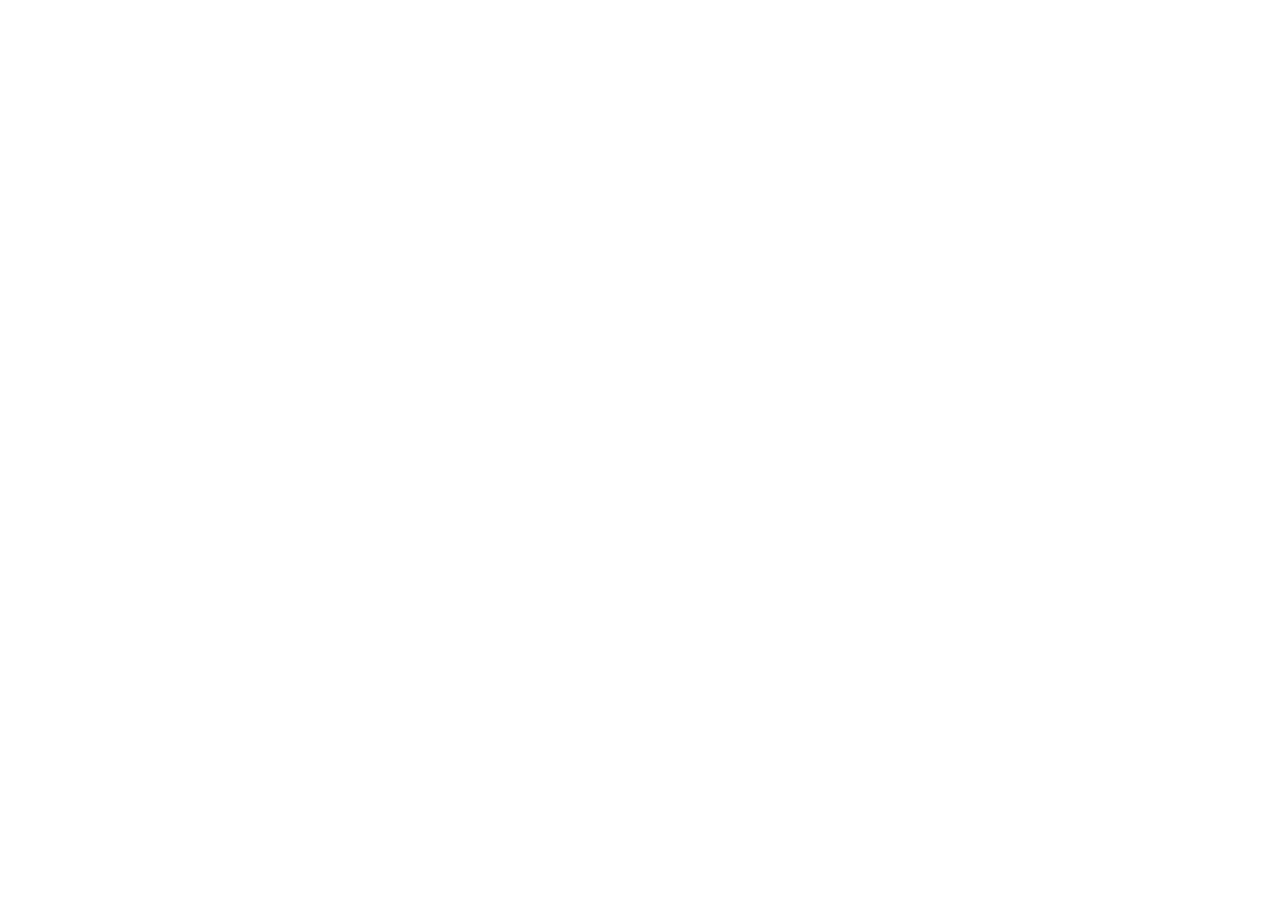
==== Casa.html @ 8db4cab9 "feat: initial commit - three.js scenes" ====
<!DOCTYPE html>
<html>
	<head>
		<meta charset="utf-8">
		<title>My first three.js app</title>
		<style>
			body { margin: 0; }
		</style>
	</head>
	<body>
		<script src="js/three.js"></script>
		<script src="js/OrbitControls.js"></script>

		<script>
			const scene = new THREE.Scene();
			const camera = new THREE.PerspectiveCamera( 75, window.innerWidth / window.innerHeight, 0.1, 1000 );

			const renderer = new THREE.WebGLRenderer();
			renderer.shadowMap.enabled = true;
            renderer.shadowMap.type = THREE.PCFSoftShadowMap;

			renderer.setSize( window.innerWidth, window.innerHeight );
			document.body.appendChild( renderer.domElement );

			//scrips de diseños de la casa primer nivel
			const casaloader = new THREE.TextureLoader();
            // load a resource
			let casaTexture = casaloader.load(
				'textures/ladrillo.jpg'
			);
			casaTexture.wrapS = THREE.RepeatWrapping;
			casaTexture.wrapT = THREE.RepeatWrapping;
			casaTexture.repeat.set( 3, 2 );

			const geometry = new THREE.BoxGeometry( 90, 40, 90 );
			const material = new THREE.MeshLambertMaterial( { map:casaTexture, side: THREE.DoubleSide});
			const cube = new THREE.Mesh( geometry, material );
			cube.position.y  = 11;
			cube.receiveShadow = true;
			cube.castShadow = true;
			scene.add( cube );



			//script de diseño del segundo nivel
			const Niveloader = new THREE.TextureLoader();
            // load a resource
			let nivelTexture = Niveloader.load(
				'textures/ladrillo.jpg'
			);
			nivelTexture.wrapS = THREE.RepeatWrapping;
			nivelTexture.wrapT = THREE.RepeatWrapping;
			nivelTexture.repeat.set( 3, 2 );

			const nivelgeometry = new THREE.BoxGeometry( 90, 40, 90 );
			const nivelmaterial = new THREE.MeshLambertMaterial( { map:nivelTexture, side: THREE.DoubleSide});
			const nivelcube = new THREE.Mesh( nivelgeometry, nivelmaterial );
			nivelcube.position.y  = 11;
			nivelcube.position.x  = -90;
			nivelcube.position.z = 40;
			nivelcube.receiveShadow = true;
			nivelcube.castShadow = true;
			scene.add( nivelcube );


			//scripts techo#1
			const roofLoader = new THREE.TextureLoader();
            // load a resource
			let roofTexture = roofLoader.load(
				'textures/techo.jpg'
			);
			roofTexture.wrapS = THREE.RepeatWrapping;
			roofTexture.wrapT = THREE.RepeatWrapping;
			roofTexture.repeat.set( 4, 4 );

			const coneRgGeometry = new THREE.ConeGeometry( 63, 25, 4 ,20 );
            const coneRgMaterial = new THREE.MeshLambertMaterial( {map: roofTexture, side: THREE.DoubleSide} );
            const cone = new THREE.Mesh( coneRgGeometry, coneRgMaterial );
			cone.position.y = 43.7;
			cone.position.x = 0;
			cone.rotation.y = 150;
			cone.castShadow = true;
			cone.receiveShadow = true;
			//cone.rotation.z = -11;
            scene.add( cone );
 
			//scripts techo#2
			let coneLfTexture = roofLoader.load(
				'textures/palma.jpg'
			);
			coneLfTexture.wrapS = THREE.RepeatWrapping;
			coneLfTexture.wrapT = THREE.RepeatWrapping;
			coneLfTexture.repeat.set( 7, 6 );

			const coneLfGeometry = new THREE.ConeGeometry( 63, 25, 4 ,5 );
            const coneLfMaterial = new THREE.MeshLambertMaterial( {map: coneLfTexture,wireframe: false} );
            const coneLf = new THREE.Mesh( coneLfGeometry, coneLfMaterial );
			coneLf.position.y = 43.7;
			coneLf.position.x = -90;
			coneLf.position.z = -49;
			coneLf.rotation.y = 150;
			coneLf.receiveShadow = true;
			coneLf.castShadow = true;
			//cone.rotation.z = -11;
            scene.add( coneLf );

			//scripts de las columnas 
			//columna derecha

			let WoodTexture = roofLoader.load(
				'textures/maderaRustica.jpg'
			);
			WoodTexture.wrapS = THREE.RepeatWrapping;
			WoodTexture.wrapT = THREE.RepeatWrapping;
			WoodTexture.repeat.set( 1, 0 );

			const columnRGeometry = new THREE.CylinderGeometry( 4, 4, 40, 32 );
            const columnRMaterial = new THREE.MeshLambertMaterial( {map: WoodTexture , wireframe: false} );
            const cylinderR = new THREE.Mesh( columnRGeometry, columnRMaterial );
			cylinderR.position.x = -128;
			cylinderR.position.y = 11.5;
			cylinderR.position.z = -88;
			cylinderR.receiveShadow = true;
			cylinderR.castShadow = true;
            scene.add( cylinderR );

			//columna de la izquierda
			const columnLGeometry = new THREE.CylinderGeometry( 4, 4, 40, 32 );
            const columnLMaterial = new THREE.MeshLambertMaterial( {map: WoodTexture , wireframe: false} );
            const cylinderL = new THREE.Mesh( columnLGeometry, columnLMaterial );
			cylinderL.position.x = -52;
			cylinderL.position.y = 11.5;
			cylinderL.position.z = -88;
            scene.add( cylinderL );

			//scripts colunmas de la derecha parte baja
			const columnLbGeometry = new THREE.CylinderGeometry( 4, 4, 40, 32 );
            const columnLbMaterial = new THREE.MeshLambertMaterial( {map: WoodTexture , wireframe: false} );
            const cylinderLb = new THREE.Mesh( columnLbGeometry, columnLbMaterial );
			cylinderLb.position.x = -52;
			cylinderLb.position.y = 11.5;
			cylinderLb.position.z = -8;
            scene.add( cylinderLb );

			//scripts colunmas de la derecha parte baja
			const columnRbGeometry = new THREE.CylinderGeometry( 4, 4, 40, 32 );
            const columnRbMaterial = new THREE.MeshLambertMaterial( {map: WoodTexture , wireframe: false} );
            const cylinderRb = new THREE.Mesh( columnRbGeometry, columnRbMaterial );
			cylinderRb.position.x = -128;
			cylinderRb.position.y = 11.5;
			cylinderRb.position.z = -8;
			cylinderRb.receiveShadow = true;
            scene.add( cylinderRb );
			
			
			//scripts techo#3 frente
			const oppositeConeGeometry = new THREE.ConeGeometry( 63, 25, 4 ,20 );
            const oppositeConeMaterial = new THREE.MeshLambertMaterial( {map: roofTexture, side: THREE.DoubleSide} );
            const oppositeCone = new THREE.Mesh( oppositeConeGeometry, oppositeConeMaterial );
			oppositeCone.position.y = 43.7;
			oppositeCone.position.x = -90;
			oppositeCone.position.z = 40;
			oppositeCone.rotation.y = 150;
			oppositeCone.castShadow = true;
			oppositeCone.receiveShadow = true;
			//cone.rotation.z = -11;
            scene.add( oppositeCone );


			//scripts de el suelo
		    const planegeometry = new THREE.PlaneGeometry( 500, 500 );
			const loader = new THREE.TextureLoader();
            // load a resource
            let texture = loader.load(
         	 'textures/grass.jpg'
             );
             texture.wrapS = THREE.RepeatWrapping;
             texture.wrapT = THREE.RepeatWrapping;
             texture.repeat.set( 2, 2 );

			const planematerial = new THREE.MeshLambertMaterial( {map: texture, side: THREE.DoubleSide});
		    const plane = new THREE.Mesh( planegeometry, planematerial );
			plane.rotation.x = Math.PI /2;
			plane.position.y = -9.5;
			plane.receiveShadow = true;
            scene.add( plane );


			//scripts entrada al garaje
			const DoorLoader = new THREE.TextureLoader();
            // load a resource
            let DoorTexture = loader.load(
         	 'textures/piedra.jpg'
             );
             DoorTexture.wrapS = THREE.RepeatWrapping;
             DoorTexture.wrapT = THREE.RepeatWrapping;
             DoorTexture.repeat.set( 7, 6 );

			const DoorPlane = new THREE.PlaneGeometry( 60, 100 );
			const DoorPlaneMaterial = new THREE.MeshBasicMaterial( {map: DoorTexture, side: THREE.DoubleSide});
		    const Door = new THREE.Mesh( DoorPlane, DoorPlaneMaterial );
			Door.rotation.x = Math.PI / 2;
			Door.position.y = -9;
			Door.position.z = 95;
            scene.add( Door );
 
			//scripts pasillo de la puerta principal
			let DoorTexture1 = loader.load(
         	 'textures/piedra.jpg'
             );
             DoorTexture1.wrapS = THREE.RepeatWrapping;
             DoorTexture1.wrapT = THREE.RepeatWrapping;
             DoorTexture1.repeat.set( 2, 2 );
			 
			const DoorPlane2 = new THREE.PlaneGeometry( 20, 20 );
			const DoorPlaneMaterial2 = new THREE.MeshBasicMaterial( {map: DoorTexture1, side: THREE.DoubleSide});
		    const Door2 = new THREE.Mesh( DoorPlane2, DoorPlaneMaterial2 );
			Door2.rotation.x = Math.PI / 2;
			Door2.position.x = -60;
			Door2.position.y = -9;
			Door2.position.z = 95;
            scene.add( Door2 );

			const DoorPlane3 = new THREE.PlaneGeometry( 20, 20 );
			const DoorPlaneMaterial3 = new THREE.MeshBasicMaterial( {map: DoorTexture1, side: THREE.DoubleSide});
		    const Door3 = new THREE.Mesh( DoorPlane3, DoorPlaneMaterial3 );
			Door3.rotation.x = Math.PI / 2;
			Door3.position.x = -40;
			Door3.position.y = -9;
			Door3.position.z = 95;
            scene.add( Door3 );



			//scripts puerta del garaje
			const garajePlane = new THREE.PlaneGeometry( 60, 30 );
			const garajeLoader = new THREE.TextureLoader();
            // load a resource
            let garajeTexture = loader.load(
         	 'textures/garaje.jpg'
             );
             garajeTexture.wrapS = THREE.RepeatWrapping;
             garajeTexture.wrapT = THREE.RepeatWrapping;
             garajeTexture.repeat.set( 2, 2 );

			const garajePlaneMaterial = new THREE.MeshLambertMaterial( {map: garajeTexture, side: THREE.DoubleSide});
		    const garaje = new THREE.Mesh( garajePlane, garajePlaneMaterial );
			garaje.rotation.x = 0;
			garaje.position.y = 6;
			garaje.position.z = 45.8;
            scene.add( garaje );

	

			//scritps cristales
			const Loader = new THREE.TextureLoader();
            // load a resource
			let glassTexture = Loader.load(
				'textures/cristal.jpg'
			);
			glassTexture.wrapS = THREE.RepeatWrapping;
			glassTexture.wrapT = THREE.RepeatWrapping;
			glassTexture.repeat.set( 2, 1 );

			const glassGeometry = new THREE.PlaneGeometry( 27, 17 );
			const glassmaterial = new THREE.MeshPhongMaterial( { map:glassTexture, side: THREE.DoubleSide});
			const glass = new THREE.Mesh( glassGeometry, glassmaterial );
			glass.position.y  = 16;
			glass.position.x  = -110;
			glass.position.z = 86;
			scene.add( glass );


			//scritps de la marco puerta 
            // load a resource
			let doorTexture = Loader.load(
				'textures/puerta.jpg'
			);
			doorTexture.wrapS = THREE.RepeatWrapping;
			doorTexture.wrapT = THREE.RepeatWrapping;
			doorTexture.repeat.set( 1, 0 );

			const doorGeometry = new THREE.BoxGeometry( 20, 35,1 );
			const doormaterial = new THREE.MeshLambertMaterial( { map:doorTexture, side: THREE.DoubleSide});
			const door = new THREE.Mesh( doorGeometry, doormaterial );
			door.position.y  = 10;
			door.position.x  = -60;
			door.position.z = 85;
			scene.add( door );

			//scripts del marco del garaje 
			const garajeDoorGeometry = new THREE.BoxGeometry( 65, 32,1 );
			const garajeDoormaterial = new THREE.MeshLambertMaterial( { map:doorTexture, side: THREE.DoubleSide});
			const garajeDoor = new THREE.Mesh( garajeDoorGeometry, garajeDoormaterial );
			garajeDoor.position.y  = 7;
			garajeDoor.position.x  = 0;
			garajeDoor.position.z = 45;
			scene.add( garajeDoor );

			const windowFrameGeometry = new THREE.BoxGeometry( 30, 20, 1 );
			const windowFramematerial = new THREE.MeshLambertMaterial( { map:doorTexture, side: THREE.DoubleSide});
			const windowFrame = new THREE.Mesh( windowFrameGeometry, windowFramematerial );
			windowFrame.position.y  = 16;
			windowFrame.position.x  = -110;
			windowFrame.position.z = 85;
			scene.add( windowFrame );

			// scritps division de la ventana
			const divGlassGeometry = new THREE.BoxGeometry( 2, 20,1 );
			const divGlassmaterial = new THREE.MeshLambertMaterial( { map:doorTexture, side: THREE.DoubleSide});
			const divGlass = new THREE.Mesh( divGlassGeometry, divGlassmaterial );
			divGlass.position.y  = 16;
			divGlass.position.x  = -110;
			divGlass.position.z = 86;
			scene.add( divGlass );

			//scritps textura de la puerta
            // load a resource
			let doorPlaneTexture = Loader.load(
				'textures/puerta.jpg'
			);
			doorPlaneTexture.wrapS = THREE.RepeatWrapping;
			doorPlaneTexture.wrapT = THREE.RepeatWrapping;
			doorPlaneTexture.repeat.set( 1, 1 );

			const doorPlaneGeometry = new THREE.PlaneGeometry( 18, 33 );
			const doorPlanematerial = new THREE.MeshLambertMaterial( { map:doorPlaneTexture, side: THREE.DoubleSide});
			const doorPlane = new THREE.Mesh( doorPlaneGeometry, doorPlanematerial );
			doorPlane.position.y  = 10;
			doorPlane.position.x  = -60;
			doorPlane.position.z = 85.7;
			scene.add( doorPlane );


			//scripts para agregar la luz
			const spotLight = new THREE.SpotLight( 0xffffff );
            scene.add(spotLight);
            spotLight.position.set(0,150,200);
			spotLight.angle = Math.PI / 3;
			//spotLight.position.x = 50;
			//spotLight.position.z =1;
            spotLight.castShadow =true;
			

			const spotLightHelper = new THREE.SpotLightHelper( spotLight );
     		scene.add( spotLightHelper );


			camera.position.z = 5;
			const controls = new THREE.OrbitControls(camera,renderer.domElement);
			controls.update();

			function animate() {
				requestAnimationFrame( animate );

				//cube.rotation.x += 0.01;
				//cube.rotation.y += 0.01;
				//cube.rotation.z += 0.01;

				controls.update();
				renderer.render( scene, camera );
			};

			animate();
		</script>
	</body>
</html>
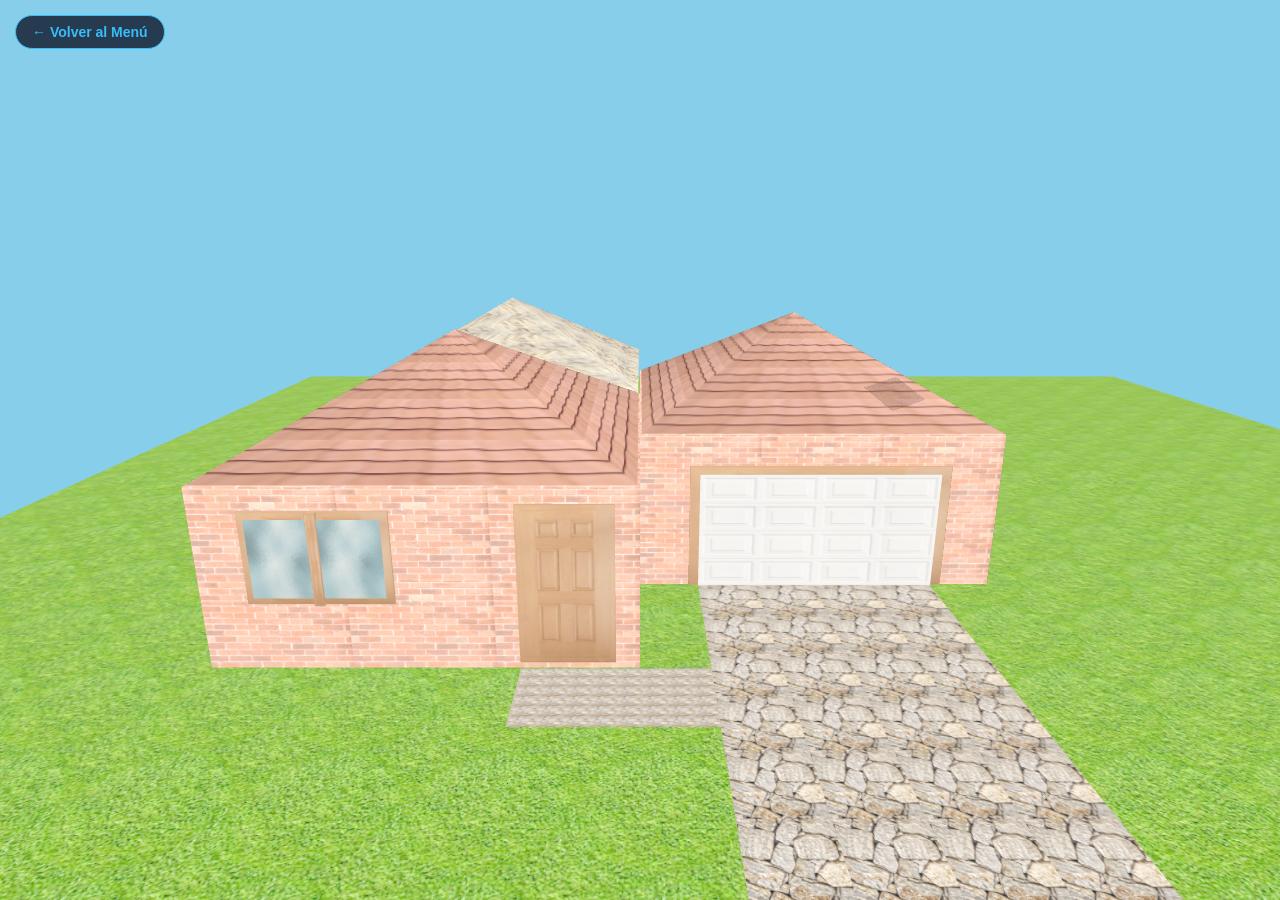
==== commit 37778a31: "Agregar index.html con menu, librerias js, texturas y optimizaciones 3D" ====
--- a/Casa.html
+++ b/Casa.html
@@ -2,366 +2,291 @@
 <html>
 	<head>
 		<meta charset="utf-8">
-		<title>My first three.js app</title>
+		<title>Casa 3D - Three.js</title>
 		<style>
-			body { margin: 0; }
+			body { margin: 0; overflow: hidden; }
+			.back-btn {
+				position: fixed;
+				top: 15px;
+				left: 15px;
+				background: rgba(15, 23, 42, 0.8);
+				color: #38bdf8;
+				border: 1px solid #38bdf8;
+				padding: 8px 16px;
+				border-radius: 20px;
+				text-decoration: none;
+				font-family: sans-serif;
+				font-size: 14px;
+				font-weight: bold;
+				z-index: 1000;
+				backdrop-filter: blur(5px);
+				transition: all 0.2s ease;
+			}
+			.back-btn:hover {
+				background: #38bdf8;
+				color: #0f172a;
+				box-shadow: 0 0 12px rgba(56, 189, 248, 0.5);
+			}
 		</style>
 	</head>
 	<body>
+		<a href="index.html" class="back-btn">&#8592; Volver al Menú</a>
 		<script src="js/three.js"></script>
 		<script src="js/OrbitControls.js"></script>
 
 		<script>
 			const scene = new THREE.Scene();
-			const camera = new THREE.PerspectiveCamera( 75, window.innerWidth / window.innerHeight, 0.1, 1000 );
-
-			const renderer = new THREE.WebGLRenderer();
+			scene.background = new THREE.Color( 0x87CEEB ); // Fondo cielo azul
+
+			const camera = new THREE.PerspectiveCamera( 60, window.innerWidth / window.innerHeight, 0.1, 1000 );
+
+			const renderer = new THREE.WebGLRenderer({ antialias: true });
 			renderer.shadowMap.enabled = true;
-            renderer.shadowMap.type = THREE.PCFSoftShadowMap;
+			renderer.shadowMap.type = THREE.PCFSoftShadowMap;
+			renderer.outputEncoding = THREE.sRGBEncoding;
 
 			renderer.setSize( window.innerWidth, window.innerHeight );
 			document.body.appendChild( renderer.domElement );
 
-			//scrips de diseños de la casa primer nivel
+			// Carga de texturas casa primer nivel
 			const casaloader = new THREE.TextureLoader();
-            // load a resource
-			let casaTexture = casaloader.load(
-				'textures/ladrillo.jpg'
-			);
+			let casaTexture = casaloader.load('textures/ladrillo.jpg');
 			casaTexture.wrapS = THREE.RepeatWrapping;
 			casaTexture.wrapT = THREE.RepeatWrapping;
 			casaTexture.repeat.set( 3, 2 );
 
 			const geometry = new THREE.BoxGeometry( 90, 40, 90 );
-			const material = new THREE.MeshLambertMaterial( { map:casaTexture, side: THREE.DoubleSide});
+			const material = new THREE.MeshLambertMaterial( { map: casaTexture, side: THREE.DoubleSide });
 			const cube = new THREE.Mesh( geometry, material );
-			cube.position.y  = 11;
+			cube.position.y = 11;
 			cube.receiveShadow = true;
 			cube.castShadow = true;
 			scene.add( cube );
 
-
-
-			//script de diseño del segundo nivel
+			// Diseño del segundo nivel
 			const Niveloader = new THREE.TextureLoader();
-            // load a resource
-			let nivelTexture = Niveloader.load(
-				'textures/ladrillo.jpg'
-			);
+			let nivelTexture = Niveloader.load('textures/ladrillo.jpg');
 			nivelTexture.wrapS = THREE.RepeatWrapping;
 			nivelTexture.wrapT = THREE.RepeatWrapping;
 			nivelTexture.repeat.set( 3, 2 );
 
 			const nivelgeometry = new THREE.BoxGeometry( 90, 40, 90 );
-			const nivelmaterial = new THREE.MeshLambertMaterial( { map:nivelTexture, side: THREE.DoubleSide});
+			const nivelmaterial = new THREE.MeshLambertMaterial( { map: nivelTexture, side: THREE.DoubleSide });
 			const nivelcube = new THREE.Mesh( nivelgeometry, nivelmaterial );
-			nivelcube.position.y  = 11;
-			nivelcube.position.x  = -90;
+			nivelcube.position.y = 11;
+			nivelcube.position.x = -90;
 			nivelcube.position.z = 40;
 			nivelcube.receiveShadow = true;
 			nivelcube.castShadow = true;
 			scene.add( nivelcube );
 
-
-			//scripts techo#1
+			// Techo #1
 			const roofLoader = new THREE.TextureLoader();
-            // load a resource
-			let roofTexture = roofLoader.load(
-				'textures/techo.jpg'
-			);
+			let roofTexture = roofLoader.load('textures/techo.jpg');
 			roofTexture.wrapS = THREE.RepeatWrapping;
 			roofTexture.wrapT = THREE.RepeatWrapping;
 			roofTexture.repeat.set( 4, 4 );
 
-			const coneRgGeometry = new THREE.ConeGeometry( 63, 25, 4 ,20 );
-            const coneRgMaterial = new THREE.MeshLambertMaterial( {map: roofTexture, side: THREE.DoubleSide} );
-            const cone = new THREE.Mesh( coneRgGeometry, coneRgMaterial );
+			const coneRgGeometry = new THREE.ConeGeometry( 63, 25, 4, 20 );
+			const coneRgMaterial = new THREE.MeshLambertMaterial( { map: roofTexture, side: THREE.DoubleSide } );
+			const cone = new THREE.Mesh( coneRgGeometry, coneRgMaterial );
 			cone.position.y = 43.7;
 			cone.position.x = 0;
-			cone.rotation.y = 150;
+			cone.rotation.y = Math.PI / 4; // 45 grados para alinear con las paredes
 			cone.castShadow = true;
 			cone.receiveShadow = true;
-			//cone.rotation.z = -11;
-            scene.add( cone );
- 
-			//scripts techo#2
-			let coneLfTexture = roofLoader.load(
-				'textures/palma.jpg'
-			);
+			scene.add( cone );
+
+			// Techo #2
+			let coneLfTexture = roofLoader.load('textures/palma.jpg');
 			coneLfTexture.wrapS = THREE.RepeatWrapping;
 			coneLfTexture.wrapT = THREE.RepeatWrapping;
 			coneLfTexture.repeat.set( 7, 6 );
 
-			const coneLfGeometry = new THREE.ConeGeometry( 63, 25, 4 ,5 );
-            const coneLfMaterial = new THREE.MeshLambertMaterial( {map: coneLfTexture,wireframe: false} );
-            const coneLf = new THREE.Mesh( coneLfGeometry, coneLfMaterial );
+			const coneLfGeometry = new THREE.ConeGeometry( 63, 25, 4, 5 );
+			const coneLfMaterial = new THREE.MeshLambertMaterial( { map: coneLfTexture, side: THREE.DoubleSide } );
+			const coneLf = new THREE.Mesh( coneLfGeometry, coneLfMaterial );
 			coneLf.position.y = 43.7;
 			coneLf.position.x = -90;
 			coneLf.position.z = -49;
-			coneLf.rotation.y = 150;
+			coneLf.rotation.y = Math.PI / 4;
 			coneLf.receiveShadow = true;
 			coneLf.castShadow = true;
-			//cone.rotation.z = -11;
-            scene.add( coneLf );
-
-			//scripts de las columnas 
-			//columna derecha
-
-			let WoodTexture = roofLoader.load(
-				'textures/maderaRustica.jpg'
-			);
+			scene.add( coneLf );
+
+			// Columnas de madera
+			let WoodTexture = roofLoader.load('textures/maderaRustica.jpg');
 			WoodTexture.wrapS = THREE.RepeatWrapping;
 			WoodTexture.wrapT = THREE.RepeatWrapping;
-			WoodTexture.repeat.set( 1, 0 );
+			WoodTexture.repeat.set( 1, 2 );
 
 			const columnRGeometry = new THREE.CylinderGeometry( 4, 4, 40, 32 );
-            const columnRMaterial = new THREE.MeshLambertMaterial( {map: WoodTexture , wireframe: false} );
-            const cylinderR = new THREE.Mesh( columnRGeometry, columnRMaterial );
-			cylinderR.position.x = -128;
-			cylinderR.position.y = 11.5;
-			cylinderR.position.z = -88;
+			const columnRMaterial = new THREE.MeshLambertMaterial( { map: WoodTexture } );
+
+			const cylinderR = new THREE.Mesh( columnRGeometry, columnRMaterial );
+			cylinderR.position.set(-128, 11.5, -88);
 			cylinderR.receiveShadow = true;
 			cylinderR.castShadow = true;
-            scene.add( cylinderR );
-
-			//columna de la izquierda
-			const columnLGeometry = new THREE.CylinderGeometry( 4, 4, 40, 32 );
-            const columnLMaterial = new THREE.MeshLambertMaterial( {map: WoodTexture , wireframe: false} );
-            const cylinderL = new THREE.Mesh( columnLGeometry, columnLMaterial );
-			cylinderL.position.x = -52;
-			cylinderL.position.y = 11.5;
-			cylinderL.position.z = -88;
-            scene.add( cylinderL );
-
-			//scripts colunmas de la derecha parte baja
-			const columnLbGeometry = new THREE.CylinderGeometry( 4, 4, 40, 32 );
-            const columnLbMaterial = new THREE.MeshLambertMaterial( {map: WoodTexture , wireframe: false} );
-            const cylinderLb = new THREE.Mesh( columnLbGeometry, columnLbMaterial );
-			cylinderLb.position.x = -52;
-			cylinderLb.position.y = 11.5;
-			cylinderLb.position.z = -8;
-            scene.add( cylinderLb );
-
-			//scripts colunmas de la derecha parte baja
-			const columnRbGeometry = new THREE.CylinderGeometry( 4, 4, 40, 32 );
-            const columnRbMaterial = new THREE.MeshLambertMaterial( {map: WoodTexture , wireframe: false} );
-            const cylinderRb = new THREE.Mesh( columnRbGeometry, columnRbMaterial );
-			cylinderRb.position.x = -128;
-			cylinderRb.position.y = 11.5;
-			cylinderRb.position.z = -8;
+			scene.add( cylinderR );
+
+			const cylinderL = new THREE.Mesh( columnRGeometry, columnRMaterial );
+			cylinderL.position.set(-52, 11.5, -88);
+			scene.add( cylinderL );
+
+			const cylinderLb = new THREE.Mesh( columnRGeometry, columnRMaterial );
+			cylinderLb.position.set(-52, 11.5, -8);
+			scene.add( cylinderLb );
+
+			const cylinderRb = new THREE.Mesh( columnRGeometry, columnRMaterial );
+			cylinderRb.position.set(-128, 11.5, -8);
 			cylinderRb.receiveShadow = true;
-            scene.add( cylinderRb );
-			
-			
-			//scripts techo#3 frente
-			const oppositeConeGeometry = new THREE.ConeGeometry( 63, 25, 4 ,20 );
-            const oppositeConeMaterial = new THREE.MeshLambertMaterial( {map: roofTexture, side: THREE.DoubleSide} );
-            const oppositeCone = new THREE.Mesh( oppositeConeGeometry, oppositeConeMaterial );
-			oppositeCone.position.y = 43.7;
-			oppositeCone.position.x = -90;
-			oppositeCone.position.z = 40;
-			oppositeCone.rotation.y = 150;
+			scene.add( cylinderRb );
+
+			// Techo #3 frente
+			const oppositeCone = new THREE.Mesh( coneRgGeometry, coneRgMaterial );
+			oppositeCone.position.set(-90, 43.7, 40);
+			oppositeCone.rotation.y = Math.PI / 4;
 			oppositeCone.castShadow = true;
 			oppositeCone.receiveShadow = true;
-			//cone.rotation.z = -11;
-            scene.add( oppositeCone );
-
-
-			//scripts de el suelo
-		    const planegeometry = new THREE.PlaneGeometry( 500, 500 );
-			const loader = new THREE.TextureLoader();
-            // load a resource
-            let texture = loader.load(
-         	 'textures/grass.jpg'
-             );
-             texture.wrapS = THREE.RepeatWrapping;
-             texture.wrapT = THREE.RepeatWrapping;
-             texture.repeat.set( 2, 2 );
-
-			const planematerial = new THREE.MeshLambertMaterial( {map: texture, side: THREE.DoubleSide});
-		    const plane = new THREE.Mesh( planegeometry, planematerial );
-			plane.rotation.x = Math.PI /2;
+			scene.add( oppositeCone );
+
+			// Suelo de césped
+			const planegeometry = new THREE.PlaneGeometry( 500, 500 );
+			let texture = casaloader.load('textures/grass.jpg');
+			texture.wrapS = THREE.RepeatWrapping;
+			texture.wrapT = THREE.RepeatWrapping;
+			texture.repeat.set( 6, 6 );
+
+			const planematerial = new THREE.MeshLambertMaterial( { map: texture, side: THREE.DoubleSide });
+			const plane = new THREE.Mesh( planegeometry, planematerial );
+			plane.rotation.x = Math.PI / 2;
 			plane.position.y = -9.5;
 			plane.receiveShadow = true;
-            scene.add( plane );
-
-
-			//scripts entrada al garaje
-			const DoorLoader = new THREE.TextureLoader();
-            // load a resource
-            let DoorTexture = loader.load(
-         	 'textures/piedra.jpg'
-             );
-             DoorTexture.wrapS = THREE.RepeatWrapping;
-             DoorTexture.wrapT = THREE.RepeatWrapping;
-             DoorTexture.repeat.set( 7, 6 );
+			scene.add( plane );
+
+			// Entrada al garaje (camino de piedra)
+			let DoorTexture = casaloader.load('textures/piedra.jpg');
+			DoorTexture.wrapS = THREE.RepeatWrapping;
+			DoorTexture.wrapT = THREE.RepeatWrapping;
+			DoorTexture.repeat.set( 4, 6 );
 
 			const DoorPlane = new THREE.PlaneGeometry( 60, 100 );
-			const DoorPlaneMaterial = new THREE.MeshBasicMaterial( {map: DoorTexture, side: THREE.DoubleSide});
-		    const Door = new THREE.Mesh( DoorPlane, DoorPlaneMaterial );
+			const DoorPlaneMaterial = new THREE.MeshLambertMaterial( { map: DoorTexture, side: THREE.DoubleSide });
+			const Door = new THREE.Mesh( DoorPlane, DoorPlaneMaterial );
 			Door.rotation.x = Math.PI / 2;
-			Door.position.y = -9;
-			Door.position.z = 95;
-            scene.add( Door );
- 
-			//scripts pasillo de la puerta principal
-			let DoorTexture1 = loader.load(
-         	 'textures/piedra.jpg'
-             );
-             DoorTexture1.wrapS = THREE.RepeatWrapping;
-             DoorTexture1.wrapT = THREE.RepeatWrapping;
-             DoorTexture1.repeat.set( 2, 2 );
-			 
+			Door.position.set(0, -9.2, 95);
+			Door.receiveShadow = true;
+			scene.add( Door );
+
+			// Pasillo de la puerta principal
 			const DoorPlane2 = new THREE.PlaneGeometry( 20, 20 );
-			const DoorPlaneMaterial2 = new THREE.MeshBasicMaterial( {map: DoorTexture1, side: THREE.DoubleSide});
-		    const Door2 = new THREE.Mesh( DoorPlane2, DoorPlaneMaterial2 );
+			const DoorPlaneMaterial2 = new THREE.MeshLambertMaterial( { map: DoorTexture, side: THREE.DoubleSide });
+			const Door2 = new THREE.Mesh( DoorPlane2, DoorPlaneMaterial2 );
 			Door2.rotation.x = Math.PI / 2;
-			Door2.position.x = -60;
-			Door2.position.y = -9;
-			Door2.position.z = 95;
-            scene.add( Door2 );
-
-			const DoorPlane3 = new THREE.PlaneGeometry( 20, 20 );
-			const DoorPlaneMaterial3 = new THREE.MeshBasicMaterial( {map: DoorTexture1, side: THREE.DoubleSide});
-		    const Door3 = new THREE.Mesh( DoorPlane3, DoorPlaneMaterial3 );
+			Door2.position.set(-60, -9.2, 95);
+			Door2.receiveShadow = true;
+			scene.add( Door2 );
+
+			const Door3 = new THREE.Mesh( DoorPlane2, DoorPlaneMaterial2 );
 			Door3.rotation.x = Math.PI / 2;
-			Door3.position.x = -40;
-			Door3.position.y = -9;
-			Door3.position.z = 95;
-            scene.add( Door3 );
-
-
-
-			//scripts puerta del garaje
+			Door3.position.set(-40, -9.2, 95);
+			Door3.receiveShadow = true;
+			scene.add( Door3 );
+
+			// Puerta del garaje
+			let garajeTexture = casaloader.load('textures/garaje.jpg');
+			garajeTexture.wrapS = THREE.RepeatWrapping;
+			garajeTexture.wrapT = THREE.RepeatWrapping;
+			garajeTexture.repeat.set( 1, 1 );
+
 			const garajePlane = new THREE.PlaneGeometry( 60, 30 );
-			const garajeLoader = new THREE.TextureLoader();
-            // load a resource
-            let garajeTexture = loader.load(
-         	 'textures/garaje.jpg'
-             );
-             garajeTexture.wrapS = THREE.RepeatWrapping;
-             garajeTexture.wrapT = THREE.RepeatWrapping;
-             garajeTexture.repeat.set( 2, 2 );
-
-			const garajePlaneMaterial = new THREE.MeshLambertMaterial( {map: garajeTexture, side: THREE.DoubleSide});
-		    const garaje = new THREE.Mesh( garajePlane, garajePlaneMaterial );
-			garaje.rotation.x = 0;
-			garaje.position.y = 6;
-			garaje.position.z = 45.8;
-            scene.add( garaje );
-
-	
-
-			//scritps cristales
-			const Loader = new THREE.TextureLoader();
-            // load a resource
-			let glassTexture = Loader.load(
-				'textures/cristal.jpg'
-			);
+			const garajePlaneMaterial = new THREE.MeshLambertMaterial( { map: garajeTexture, side: THREE.DoubleSide });
+			const garaje = new THREE.Mesh( garajePlane, garajePlaneMaterial );
+			garaje.position.set(0, 6, 45.8);
+			scene.add( garaje );
+
+			// Cristales de la ventana
+			let glassTexture = casaloader.load('textures/cristal.jpg');
 			glassTexture.wrapS = THREE.RepeatWrapping;
 			glassTexture.wrapT = THREE.RepeatWrapping;
 			glassTexture.repeat.set( 2, 1 );
 
 			const glassGeometry = new THREE.PlaneGeometry( 27, 17 );
-			const glassmaterial = new THREE.MeshPhongMaterial( { map:glassTexture, side: THREE.DoubleSide});
+			const glassmaterial = new THREE.MeshPhongMaterial( { 
+				map: glassTexture, 
+				side: THREE.DoubleSide,
+				transparent: true,
+				opacity: 0.85
+			});
 			const glass = new THREE.Mesh( glassGeometry, glassmaterial );
-			glass.position.y  = 16;
-			glass.position.x  = -110;
-			glass.position.z = 86;
+			glass.position.set(-110, 16, 86);
 			scene.add( glass );
 
-
-			//scritps de la marco puerta 
-            // load a resource
-			let doorTexture = Loader.load(
-				'textures/puerta.jpg'
-			);
+			// Marco y puerta
+			let doorTexture = casaloader.load('textures/puerta.jpg');
 			doorTexture.wrapS = THREE.RepeatWrapping;
 			doorTexture.wrapT = THREE.RepeatWrapping;
-			doorTexture.repeat.set( 1, 0 );
-
-			const doorGeometry = new THREE.BoxGeometry( 20, 35,1 );
-			const doormaterial = new THREE.MeshLambertMaterial( { map:doorTexture, side: THREE.DoubleSide});
-			const door = new THREE.Mesh( doorGeometry, doormaterial );
-			door.position.y  = 10;
-			door.position.x  = -60;
-			door.position.z = 85;
+			doorTexture.repeat.set( 1, 1 );
+
+			const frameMaterial = new THREE.MeshLambertMaterial( { map: doorTexture, side: THREE.DoubleSide });
+
+			const doorGeometry = new THREE.BoxGeometry( 20, 35, 1 );
+			const door = new THREE.Mesh( doorGeometry, frameMaterial );
+			door.position.set(-60, 10, 85);
 			scene.add( door );
 
-			//scripts del marco del garaje 
-			const garajeDoorGeometry = new THREE.BoxGeometry( 65, 32,1 );
-			const garajeDoormaterial = new THREE.MeshLambertMaterial( { map:doorTexture, side: THREE.DoubleSide});
-			const garajeDoor = new THREE.Mesh( garajeDoorGeometry, garajeDoormaterial );
-			garajeDoor.position.y  = 7;
-			garajeDoor.position.x  = 0;
-			garajeDoor.position.z = 45;
+			const garajeDoorGeometry = new THREE.BoxGeometry( 65, 32, 1 );
+			const garajeDoor = new THREE.Mesh( garajeDoorGeometry, frameMaterial );
+			garajeDoor.position.set(0, 7, 45);
 			scene.add( garajeDoor );
 
 			const windowFrameGeometry = new THREE.BoxGeometry( 30, 20, 1 );
-			const windowFramematerial = new THREE.MeshLambertMaterial( { map:doorTexture, side: THREE.DoubleSide});
-			const windowFrame = new THREE.Mesh( windowFrameGeometry, windowFramematerial );
-			windowFrame.position.y  = 16;
-			windowFrame.position.x  = -110;
-			windowFrame.position.z = 85;
+			const windowFrame = new THREE.Mesh( windowFrameGeometry, frameMaterial );
+			windowFrame.position.set(-110, 16, 85);
 			scene.add( windowFrame );
 
-			// scritps division de la ventana
-			const divGlassGeometry = new THREE.BoxGeometry( 2, 20,1 );
-			const divGlassmaterial = new THREE.MeshLambertMaterial( { map:doorTexture, side: THREE.DoubleSide});
-			const divGlass = new THREE.Mesh( divGlassGeometry, divGlassmaterial );
-			divGlass.position.y  = 16;
-			divGlass.position.x  = -110;
-			divGlass.position.z = 86;
+			const divGlassGeometry = new THREE.BoxGeometry( 2, 20, 1.2 );
+			const divGlass = new THREE.Mesh( divGlassGeometry, frameMaterial );
+			divGlass.position.set(-110, 16, 86);
 			scene.add( divGlass );
 
-			//scritps textura de la puerta
-            // load a resource
-			let doorPlaneTexture = Loader.load(
-				'textures/puerta.jpg'
-			);
-			doorPlaneTexture.wrapS = THREE.RepeatWrapping;
-			doorPlaneTexture.wrapT = THREE.RepeatWrapping;
-			doorPlaneTexture.repeat.set( 1, 1 );
-
 			const doorPlaneGeometry = new THREE.PlaneGeometry( 18, 33 );
-			const doorPlanematerial = new THREE.MeshLambertMaterial( { map:doorPlaneTexture, side: THREE.DoubleSide});
+			const doorPlanematerial = new THREE.MeshLambertMaterial( { map: doorTexture, side: THREE.DoubleSide });
 			const doorPlane = new THREE.Mesh( doorPlaneGeometry, doorPlanematerial );
-			doorPlane.position.y  = 10;
-			doorPlane.position.x  = -60;
-			doorPlane.position.z = 85.7;
+			doorPlane.position.set(-60, 10, 85.7);
 			scene.add( doorPlane );
 
-
-			//scripts para agregar la luz
-			const spotLight = new THREE.SpotLight( 0xffffff );
-            scene.add(spotLight);
-            spotLight.position.set(0,150,200);
-			spotLight.angle = Math.PI / 3;
-			//spotLight.position.x = 50;
-			//spotLight.position.z =1;
-            spotLight.castShadow =true;
-			
-
-			const spotLightHelper = new THREE.SpotLightHelper( spotLight );
-     		scene.add( spotLightHelper );
-
-
-			camera.position.z = 5;
-			const controls = new THREE.OrbitControls(camera,renderer.domElement);
+			// Iluminación
+			const ambientLight = new THREE.AmbientLight( 0xffffff, 0.6 );
+			scene.add( ambientLight );
+
+			const sunLight = new THREE.DirectionalLight( 0xfffaed, 0.85 );
+			sunLight.position.set( 120, 220, 180 );
+			sunLight.castShadow = true;
+			sunLight.shadow.mapSize.width = 2048;
+			sunLight.shadow.mapSize.height = 2048;
+			scene.add( sunLight );
+
+			// Cámara y Controles centrados
+			camera.position.set( -45, 80, 230 );
+			const controls = new THREE.OrbitControls( camera, renderer.domElement );
+			controls.target.set( -45, 20, 20 );
+			controls.maxPolarAngle = Math.PI / 2 - 0.02;
 			controls.update();
+
+			window.addEventListener('resize', () => {
+				camera.aspect = window.innerWidth / window.innerHeight;
+				camera.updateProjectionMatrix();
+				renderer.setSize( window.innerWidth, window.innerHeight );
+			});
 
 			function animate() {
 				requestAnimationFrame( animate );
-
-				//cube.rotation.x += 0.01;
-				//cube.rotation.y += 0.01;
-				//cube.rotation.z += 0.01;
-
 				controls.update();
 				renderer.render( scene, camera );
-			};
+			}
 
 			animate();
 		</script>
 	</body>
-</html>+</html>
